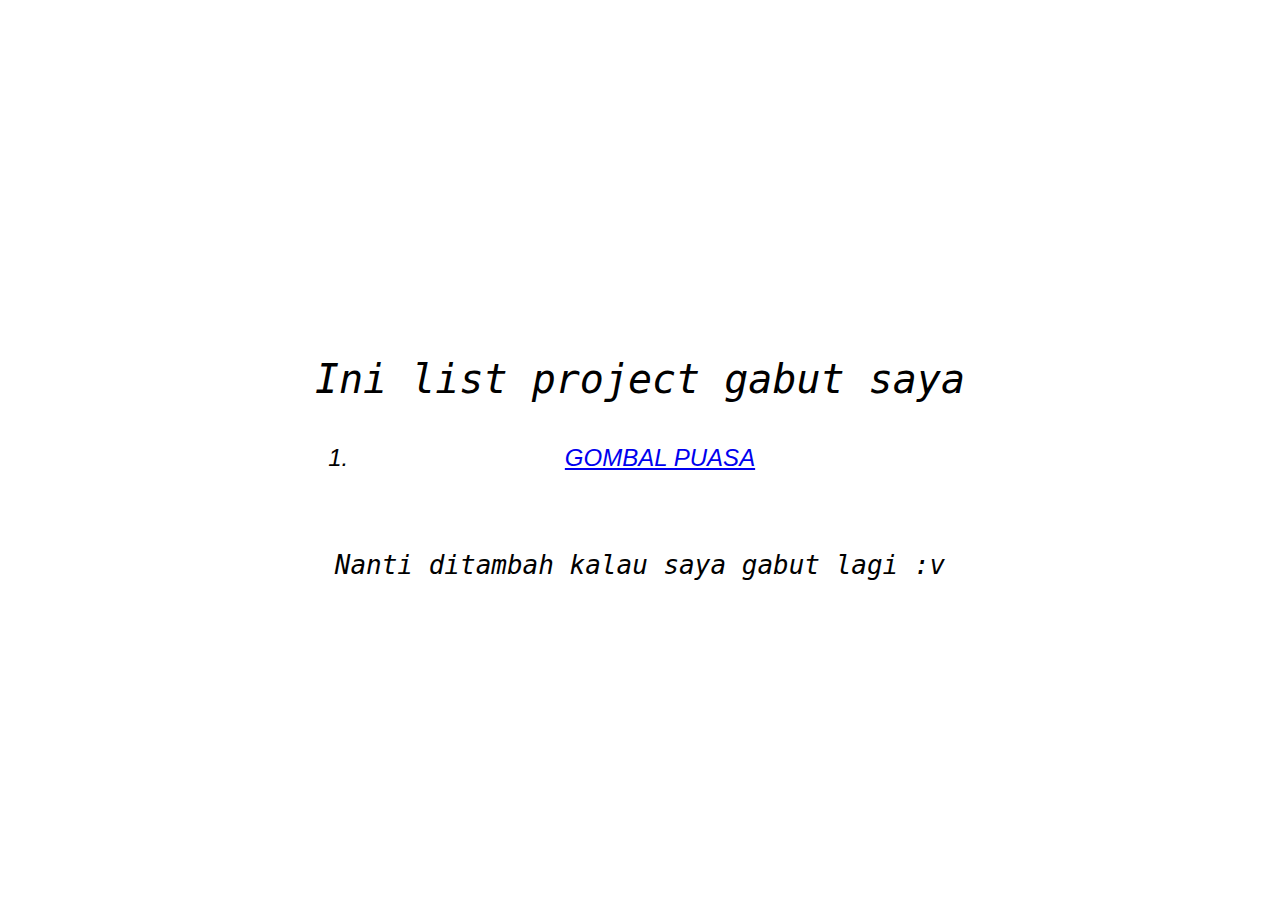
==== project/index.html @ ab85ec24 "Add files via upload" ====
<html>
<head>
<title>Pungadd PROJECT</title>
<style>
html, body {
    color: #FFFFFF;
    font-family: "Pungadd Project", sans-serif;
    font-weight: 100;
    height: 100vh;
    margin: 0;
}
.full-height {
    height: 100vh; 
} 

.flex-center {
    align-items: center;
    display: flex;
    justify-content: center;
}
.position-ref { 
    position: relative; 
}
.content {
    text-align: center;
}
.title {
    font-size: 36px;
    padding: 20px;
}
</style>
</head>
<body align="center" oncontextmenu="return false" bgcolor="ffffff">
<div class="stars">
<div class="twinkling">
<div class="flex-center position-ref full-height">
<div class="content">                                                                                                                  
<div class="text">
<font color="#00000">
    <br/>
    <br/>
    <b><i>
    <font size="10"><code>Ini list project gabut saya</code></font>
    <br/>
    <br/>
    <font size="5"><ol type="1">
    <li><a href="./gombalpuasa">GOMBAL PUASA</a></li>
    </ol></font>
    <br><br><br>
    <font size="6"><code>Nanti ditambah kalau saya gabut lagi :v</code></font>
    </div>
    </div>
    </div></b></i>
</body>
</head>
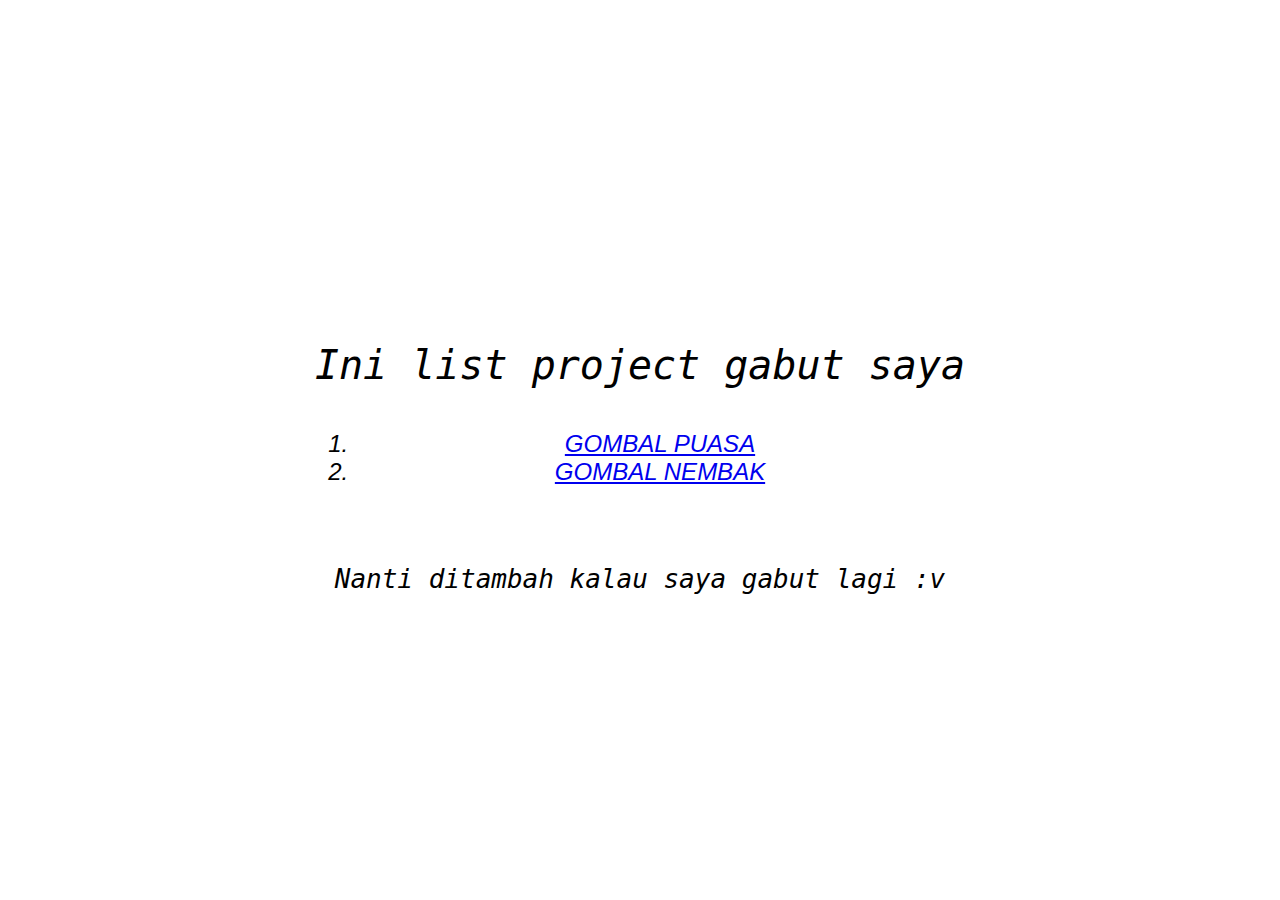
==== commit 53c190c2: "Add files via upload" ====
--- a/project/index.html
+++ b/project/index.html
@@ -45,6 +45,7 @@
     <br/>
     <font size="5"><ol type="1">
     <li><a href="./gombalpuasa">GOMBAL PUASA</a></li>
+    <li><a href="./gombalnembak">GOMBAL NEMBAK</a></li>
     </ol></font>
     <br><br><br>
     <font size="6"><code>Nanti ditambah kalau saya gabut lagi :v</code></font>
